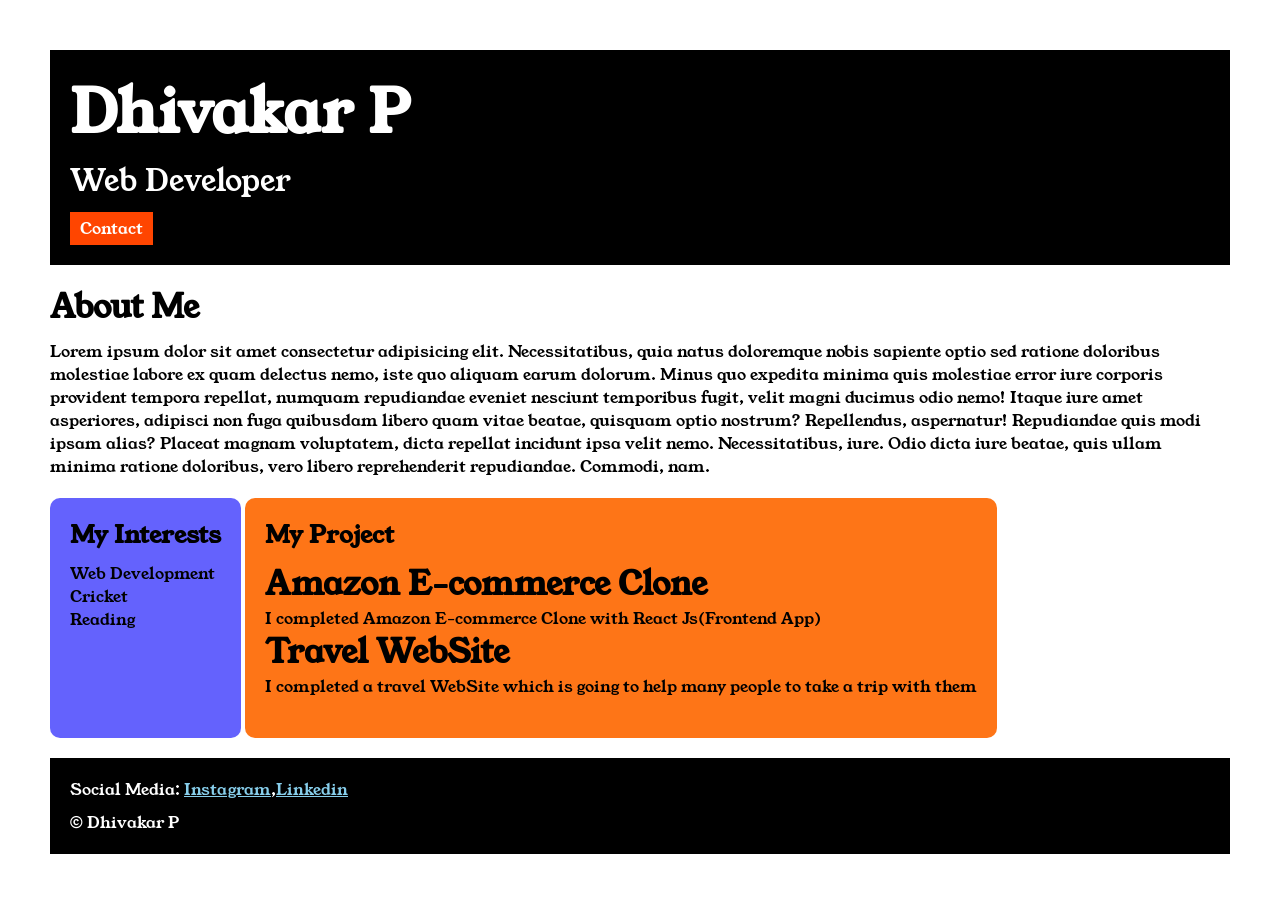
==== index.html @ 30dd0299 "Add files via upload" ====
<!doctype html>
<html lang="en">
  <head>
    <meta charset="UTF-8" />
    <meta name="viewport" content="width=device-width, initial-scale=1.0" />
    <link rel="stylesheet" href="style.css" />
    <link rel="preconnect" href="https://fonts.googleapis.com" />
    <link rel="preconnect" href="https://fonts.gstatic.com" crossorigin />
    <link
      href="https://fonts.googleapis.com/css2?family=Young+Serif&display=swap"
      rel="stylesheet"
    />
    <title>Portfolio</title>
  </head>
  <body>
    <div class="container">
      <div class="section-one">
        <h1 class="section-one__name">Dhivakar P</h1>
        <p class="section-one__role">Web Developer</p>
        <a class="section-one__contact" href="contact.html">Contact</a>
      </div>
      <div class="section-two">
        <h1 class="section-two__title">About Me</h1>
        <p class="section-two__desc">
          Lorem ipsum dolor sit amet consectetur adipisicing elit.
          Necessitatibus, quia natus doloremque nobis sapiente optio sed ratione
          doloribus molestiae labore ex quam delectus nemo, iste quo aliquam
          earum dolorum. Minus quo expedita minima quis molestiae error iure
          corporis provident tempora repellat, numquam repudiandae eveniet
          nesciunt temporibus fugit, velit magni ducimus odio nemo! Itaque iure
          amet asperiores, adipisci non fuga quibusdam libero quam vitae beatae,
          quisquam optio nostrum? Repellendus, aspernatur! Repudiandae quis modi
          ipsam alias? Placeat magnam voluptatem, dicta repellat incidunt ipsa
          velit nemo. Necessitatibus, iure. Odio dicta iure beatae, quis ullam
          minima ratione doloribus, vero libero reprehenderit repudiandae.
          Commodi, nam.
        </p>
      </div>
      <div class="section-three">
        <h2 class="section-three__title">My Interests</h2>
        <ul class="section-three__desc">
          <li>Web Development</li>
          <li>Cricket</li>
          <li>Reading</li>
        </ul>
      </div>
      <div class="section-four">
        <h2 class="section-four__title">My Project</h2>
        <ul class="section-four__desc">
          <li>
            <h1>Amazon E-commerce Clone</h1>
            <p>
              I completed Amazon E-commerce Clone with React Js(Frontend App)
            </p>
          </li>
          <li>
            <h1>Travel WebSite</h1>
            <p>
              I completed a travel WebSite which is going to help many people to
              take a trip with them
            </p>
          </li>
        </ul>
      </div>
      <div class="section-five">
        <p class="section-five__title">
          Social Media: <a href="https://www.instagram.com/">Instagram</a>,<a
            href="https://www.linkedin.com/in/dhivakar-p-b8ab02247/"
            >Linkedin</a
          >
        </p>
        <p class="section-five__desc">&copy Dhivakar P</p>
      </div>
    </div>
  </body>
</html>
---- style.css ----
* {
    padding: 0;
    margin: 0;
}

body {
    font-family: "Young Serif", serif;
    font-weight: 400;
    font-style: normal;
}

.container {
    padding: 50px;
}

.section-one {
    background-color: black;
    color: white;
    padding: 20px;
}

.section-one__contact {
    background-color: orangered;
    color: white;
    text-decoration: none;
    padding-right: 10px;
    padding-left: 10px;
    padding-bottom: 5px;
    padding-top: 5px;
    margin-top: 10px;
    display: inline-block;
}

.section-one__name {
    font-size: 60px;
}

.section-one__role {
    font-size: 30px;
    margin-top: 5px;
}

.section-two,
.section-three,
.section-four,
.section-five {
    margin-top: 20px;
}

.section-two__desc,
.section-three__desc,
.section-four__desc,
.section-five__desc {
    margin-top: 10px;
}

.section-five {
    background-color: black;
    color: white;
    padding: 20px;
}

.section-five__title a {
    color: skyblue;
}

.section-three li,
.section-four li {
    list-style: none;
}

.section-three {
    background-color: #6462fd;
    color: black;
    padding: 20px;
    display: inline-block;
    height: 200px;
    border-radius: 10px;
    vertical-align: top;
}

.section-four {
    background-color: #fe7517;
    color: black;
    padding: 20px;
    display: inline-block;
    height: 200px;
    border-radius: 10px;
    vertical-align: top;
}

.contact-form {
    margin-top: 20px;
}

.contact-form__input,
.contact-form__textarea,
.contact-form__submit {
    margin-top: 20px;
}

.contact-form__input {
    padding: 10px;
    border: none;
    border-bottom: solid black 1px;
}

.contact-form__textarea {
    padding: 10px;
    border: none;
    border: solid black 1px;
}

.contact-form__submit {
    background-color: orangered;
    color: black;
    border: none;
    padding-top: 10px;
    padding-bottom: 10px;
    padding-left: 20px;
    padding-right: 20px;
}
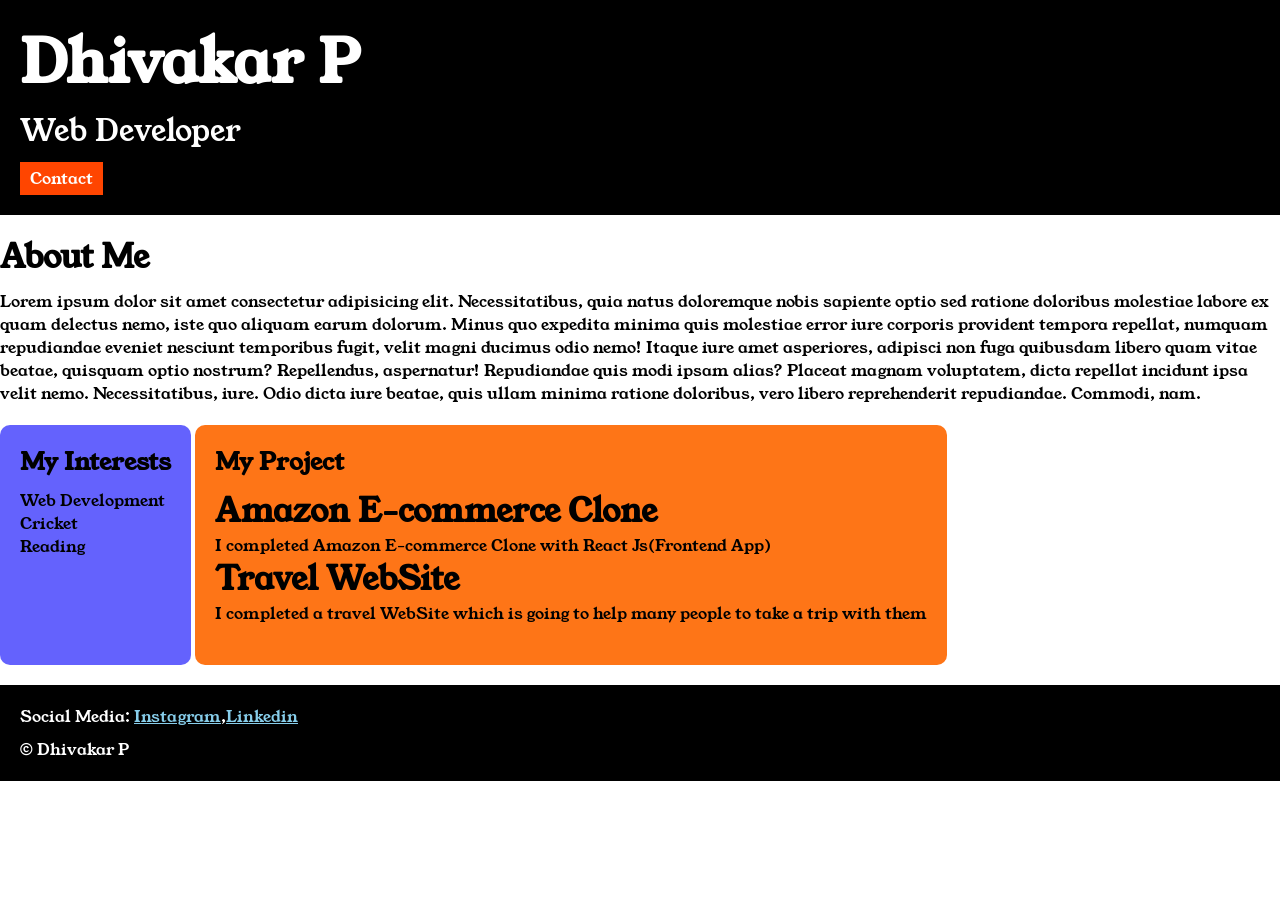
==== commit 2cb49ff6: "update" ====
--- a/index.html
+++ b/index.html
@@ -3,6 +3,13 @@
   <head>
     <meta charset="UTF-8" />
     <meta name="viewport" content="width=device-width, initial-scale=1.0" />
+    <meta name="image" property="og:image" content="[Image URL here]" />
+    <meta name="author" content="[Author name here]" />
+    <meta
+      name="description"
+      property="og:description"
+      content="[Content description here]"
+    />
     <link rel="stylesheet" href="style.css" />
     <link rel="preconnect" href="https://fonts.googleapis.com" />
     <link rel="preconnect" href="https://fonts.gstatic.com" crossorigin />
--- a/style.css
+++ b/style.css
@@ -7,10 +7,6 @@
     font-family: "Young Serif", serif;
     font-weight: 400;
     font-style: normal;
-}
-
-.container {
-    padding: 50px;
 }
 
 .section-one {
